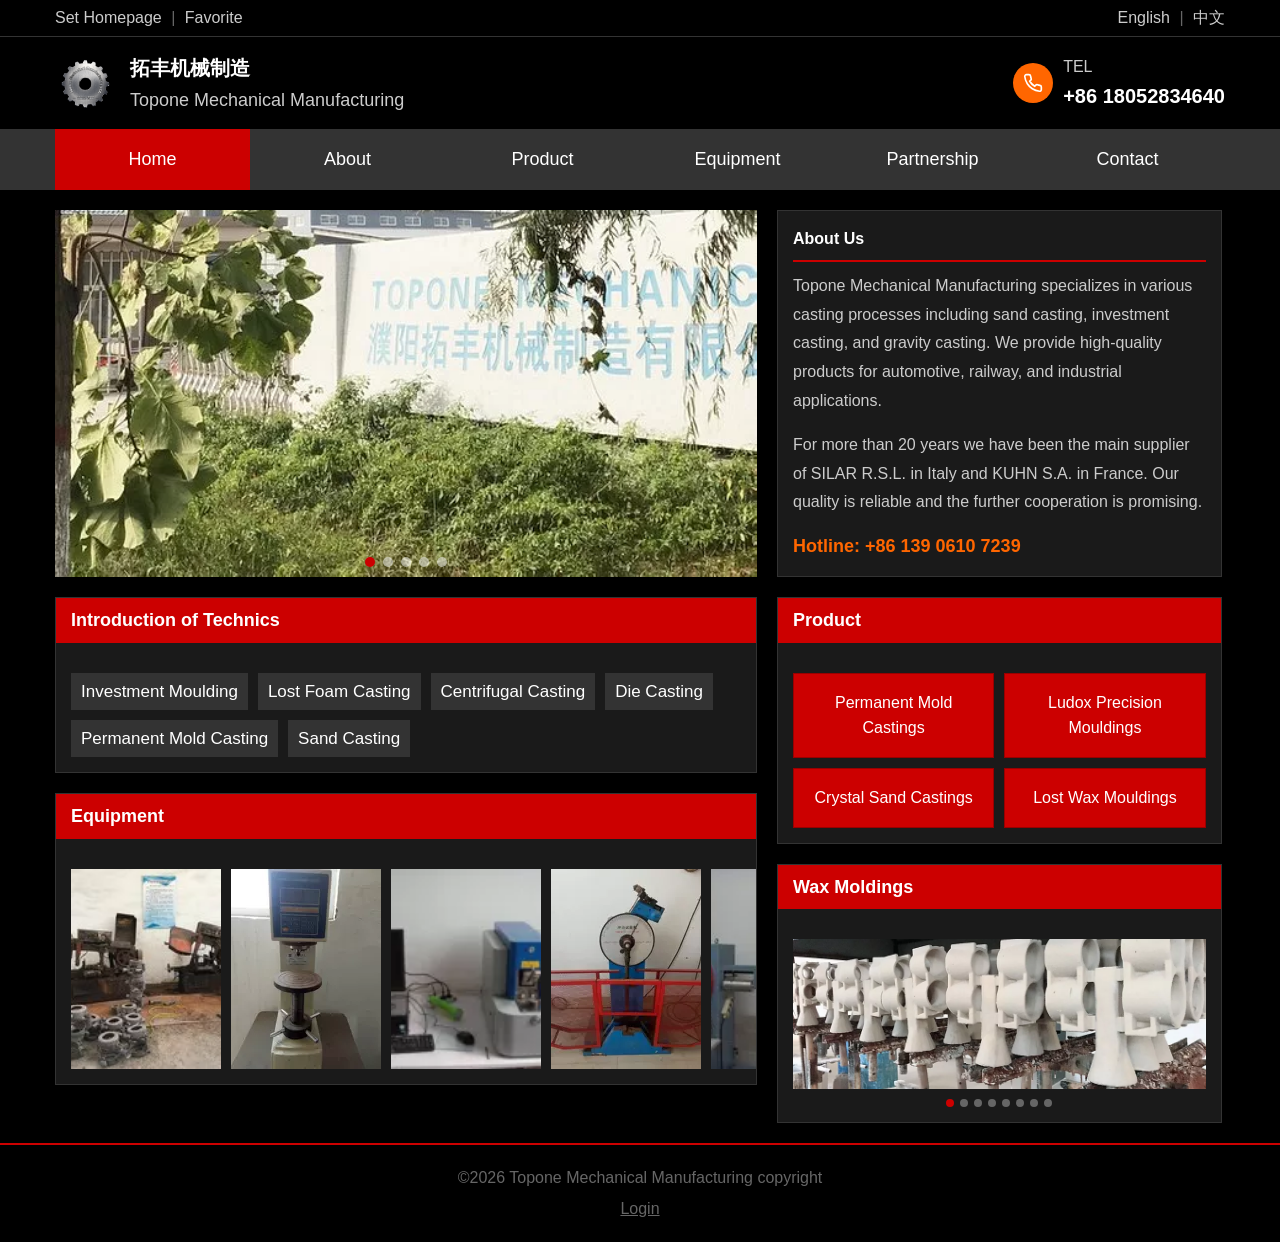
==== index.html @ 9b6719ee "Add files via upload" ====
<!DOCTYPE html>
<html lang="en">
<head>
    <meta charset="UTF-8">
    <meta name="viewport" content="width=device-width, initial-scale=1.0">
    <title data-i18n="company_name_en">Topone Mechanical Manufacturing</title>
    <link rel="stylesheet" href="css/style.css">
    <link rel="stylesheet" href="css/i18n.css">
</head>
<body>
    <!-- Top Bar -->
    <div class="top-bar">
        <div class="container">
            <div class="top-links">
                <a href="#" data-i18n="set_homepage">Set Homepage</a>
                <span>|</span>
                <a href="#" data-i18n="favorite">Favorite</a>
            </div>
            <div class="lang-switch">
                <a href="#" data-lang-switch="en" data-i18n="lang_en">English</a>
                <span>|</span>
                <a href="#" data-lang-switch="cn" data-i18n="lang_cn">中文</a>
            </div>
        </div>
    </div>

    <!-- Header -->
    <header class="header">
        <div class="container">
            <div class="logo">
                <img src="img/logo.png" alt="Topone Logo">
                <div class="logo-text">
                    <h1 data-i18n="company_name_cn">拓丰机械制造</h1>
                    <p data-i18n="company_name_en">Topone Mechanical Manufacturing</p>
                </div>
            </div>
            <div class="contact-info">
                <div class="phone-icon">
                    <svg viewBox="0 0 24 24" fill="none" stroke="currentColor" stroke-width="2">
                        <path d="M22 16.92v3a2 2 0 0 1-2.18 2 19.79 19.79 0 0 1-8.63-3.07 19.5 19.5 0 0 1-6-6 19.79 19.79 0 0 1-3.07-8.67A2 2 0 0 1 4.11 2h3a2 2 0 0 1 2 1.72 12.84 12.84 0 0 0 .7 2.81 2 2 0 0 1-.45 2.11L8.09 9.91a16 16 0 0 0 6 6l1.27-1.27a2 2 0 0 1 2.11-.45 12.84 12.84 0 0 0 2.81.7A2 2 0 0 1 22 16.92z"></path>
                    </svg>
                </div>
                <div class="phone-info">
                    <span class="tel-label" data-i18n="tel">TEL</span>
                    <span class="tel-number">+86 18052834640</span>
                </div>
            </div>
        </div>
    </header>

    <!-- Navigation -->
    <nav class="main-nav">
        <div class="container">
            <ul class="nav-list">
                <li class="active"><a href="index.html" data-i18n="nav_home">Home</a></li>
                <li><a href="about.html" data-i18n="nav_about">About</a></li>
                <li><a href="product.html" data-i18n="nav_product">Product</a></li>
                <li><a href="equipment.html" data-i18n="nav_equipment">Equipment</a></li>
                <li><a href="partnership.html" data-i18n="nav_partnership">Partnership</a></li>
                <li><a href="contact.html" data-i18n="nav_contact">Contact</a></li>
            </ul>
        </div>
    </nav>

    <!-- Main Content -->
    <main class="main-content">
        <div class="container">
            <!-- Banner Section -->
            <section class="banner-section">
                <div class="banner-slider" id="banner-slider">
                    <div class="slider-container">
                        <img src="img/home/b1.jpg" alt="Factory" class="slider-image active">
                        <img src="img/home/b2.jpg" alt="Factory 2" class="slider-image">
                        <img src="img/home/b3.jpg" alt="Factory 3" class="slider-image">
                        <img src="img/home/b4.jpg" alt="Factory 4" class="slider-image">
                        <img src="img/home/b5.jpg" alt="Factory 5" class="slider-image">
                    </div>
                    <div class="slider-dots">
                        <span class="dot active" data-index="0"></span>
                        <span class="dot" data-index="1"></span>
                        <span class="dot" data-index="2"></span>
                        <span class="dot" data-index="3"></span>
                        <span class="dot" data-index="4"></span>
                    </div>
                </div>
                <div class="about-box">
                    <h3 data-i18n="home_about_title">About us</h3>
                    <p data-i18n="home_about_desc">As a leader in the manufacturing industry, Topone Mechanical has a wealth of knowledge and expertise in the metal casting industry. We utilize this experience to provide the best quality and innovative products to the global market.</p>
                    <p data-i18n="home_partner_desc">For more than 20 years we have been the main supplier of SILAR R.S.L. in Italy and KUHN S.A. in France. Our quality is reliable and the further cooperation is promising.</p>
                    <div class="hotline">
                        <span data-i18n="home_hotline">Hotline: +86 139 0610 7239</span>
                    </div>
                </div>
            </section>

            <!-- Two Column Section -->
            <div class="two-column">
                <!-- Left Column -->
                <div class="left-column">
                    <!-- Technics Section -->
                    <section class="technics-section">
                        <h3 class="section-title" data-i18n="home_technics_title">Introduction of Technics</h3>
                        <div class="technics-links">
                            <a href="technics.html?id=investment" data-i18n="technic_investment_title">Investment Moulding</a>
                            <a href="technics.html?id=lost-foam" data-i18n="technic_lostfoam_title">Lost Foam Casting</a>
                            <a href="technics.html?id=centrifugal" data-i18n="technic_centrifugal_title">Centrifugal Casting</a>
                            <a href="technics.html?id=die" data-i18n="technic_die_title">Die Casting</a>
                            <a href="technics.html?id=permanent" data-i18n="technic_permanent_title">Permanent Mold Casting</a>
                            <a href="technics.html?id=sand" data-i18n="technic_sand_title">Sand Casting</a>
                        </div>
                    </section>

                    <!-- Equipment Section -->
                    <section class="equipments-section">
                        <h3 class="section-title" data-i18n="equipment_title">Our Equipments</h3>
                        <div class="equipment-scroll-container">
                            <div class="equipment-scroll">
                                <div class="equipment-item">
                                    <img src="img/home/c1.jpg" alt="Cutting Machine">
                                </div>
                                <div class="equipment-item">
                                    <img src="img/home/c2.png" alt="Tempering Furnace">
                                </div>
                                <div class="equipment-item">
                                    <img src="img/home/c3.png" alt="Shot Blasting Machine">
                                </div>
                                <div class="equipment-item">
                                    <img src="img/home/c4.png" alt="Normalizing Furnace">
                                </div>
                                <!-- Duplicate for seamless loop -->
                                <div class="equipment-item">
                                    <img src="img/home/c5.jpg" alt="Cutting Machine">
                                </div>
                                <div class="equipment-item">
                                    <img src="img/home/c6.jpg" alt="Tempering Furnace">
                                </div>
                                <div class="equipment-item">
                                    <img src="img/home/c7.jpg" alt="Shot Blasting Machine">
                                </div>
                                <div class="equipment-item">
                                    <img src="img/home/c8.jpg" alt="Normalizing Furnace">
                                </div>
                                <div class="equipment-item">
                                    <img src="img/home/c9.jpg" alt="Normalizing Furnace">
                                </div>
                            </div>
                        </div>
                    </section>
                </div>

                <!-- Right Column -->
                <div class="right-column">
                    <!-- Product Section -->
                    <section class="product-section">
                        <h3 class="section-title" data-i18n="nav_product">Product</h3>
                        <div class="product-grid">
                            <a href="product-category.html?category=permanent-mold" class="product-btn" data-i18n="cat_permanent_mold">Permanent Mold Castings</a>
                            <a href="product-category.html?category=ludox" class="product-btn" data-i18n="cat_ludox">Ludox Precision Mouldings</a>
                            <a href="product-category.html?category=crystal-sand" class="product-btn" data-i18n="cat_crystal_sand">Sand Castings</a>
                            <a href="product-category.html?category=lost-wax" class="product-btn" data-i18n="cat_lost_wax">Lost Wax Mouldings</a>
                        </div>
                    </section>

                    <!-- Wax Moldings Section -->
                    <section class="wax-section">
                        <h3 class="section-title" data-i18n="home_wax_title">Wax Moldings</h3>
                        <div class="wax-slider" id="wax-slider">
                            <div class="wax-slider-container">
                                <img src="img/home/d1.jpg" alt="Wax Molding 1" class="wax-image active">
                                <img src="img/home/d2.jpg" alt="Wax Molding 2" class="wax-image">
                                <img src="img/home/d3.jpg" alt="Wax Molding 3" class="wax-image">
                                <img src="img/home/d4.jpg" alt="Wax Molding 4" class="wax-image">
                                <img src="img/home/d5.jpg" alt="Wax Molding 5" class="wax-image">
                                <img src="img/home/d6.jpg" alt="Wax Molding 6" class="wax-image">
                                <img src="img/home/d7.jpg" alt="Wax Molding 7" class="wax-image">
                                <img src="img/home/d8.jpg" alt="Wax Molding 8" class="wax-image">
                            </div>
                            <div class="wax-slider-dots">
                                <span class="wax-dot active" data-index="0"></span>
                                <span class="wax-dot" data-index="1"></span>
                                <span class="wax-dot" data-index="2"></span>
                                <span class="wax-dot" data-index="3"></span>
                                <span class="wax-dot" data-index="4"></span>
                                <span class="wax-dot" data-index="5"></span>
                                <span class="wax-dot" data-index="6"></span>
                                <span class="wax-dot" data-index="7"></span>
                            </div>
                        </div>
                    </section>
                </div>
            </div>
        </div>
    </main>

    <!-- Footer -->
    <footer class="footer">
        <div class="container">
            <p data-i18n="copyright">&copy;2026 Topone Mechanical Manufacturing copyright</p>
            <a href="#" class="login-link" data-i18n="login">Login</a>
        </div>
    </footer>

    <!-- i18n Script -->
    <script src="js/i18n.js"></script>
    
    <!-- Banner Slider Script -->
    <script>
        // Banner Slider functionality
        (function() {
            const sliderImages = document.querySelectorAll('.slider-image');
            const dots = document.querySelectorAll('.slider-dots .dot');
            let currentIndex = 0;
            const totalImages = sliderImages.length;
            const intervalTime = 2000; // 10 seconds

            // Function to show specific slide
            function showSlide(index) {
                // Remove active class from all images and dots
                sliderImages.forEach(img => img.classList.remove('active'));
                dots.forEach(dot => dot.classList.remove('active'));

                // Add active class to current image and dot
                sliderImages[index].classList.add('active');
                dots[index].classList.add('active');

                currentIndex = index;
            }

            // Function to show next slide
            function nextSlide() {
                const nextIndex = (currentIndex + 1) % totalImages;
                showSlide(nextIndex);
            }

            // Auto-play slider
            let sliderInterval = setInterval(nextSlide, intervalTime);

            // Add click event to dots
            dots.forEach((dot, index) => {
                dot.addEventListener('click', () => {
                    // Clear existing interval
                    clearInterval(sliderInterval);
                    // Show clicked slide
                    showSlide(index);
                    // Restart auto-play
                    sliderInterval = setInterval(nextSlide, intervalTime);
                });
            });

            // Pause slider when mouse hovers over it
            const slider = document.getElementById('banner-slider');
            slider.addEventListener('mouseenter', () => {
                clearInterval(sliderInterval);
            });

            // Resume slider when mouse leaves
            slider.addEventListener('mouseleave', () => {
                sliderInterval = setInterval(nextSlide, intervalTime);
            });
        })();
    </script>
    
    <!-- Wax Slider Script -->
    <script>
        // Wax Slider functionality
        (function() {
            const waxImages = document.querySelectorAll('.wax-image');
            const waxDots = document.querySelectorAll('.wax-dot');
            let currentWaxIndex = 0;
            const totalWaxImages = waxImages.length;
            const waxIntervalTime = 10000; // 10 seconds

            // Function to show specific wax slide
            function showWaxSlide(index) {
                // Remove active class from all images and dots
                waxImages.forEach(img => img.classList.remove('active'));
                waxDots.forEach(dot => dot.classList.remove('active'));

                // Add active class to current image and dot
                waxImages[index].classList.add('active');
                waxDots[index].classList.add('active');

                currentWaxIndex = index;
            }

            // Function to show next wax slide
            function nextWaxSlide() {
                const nextIndex = (currentWaxIndex + 1) % totalWaxImages;
                showWaxSlide(nextIndex);
            }

            // Auto-play wax slider
            let waxSliderInterval = setInterval(nextWaxSlide, waxIntervalTime);

            // Add click event to wax dots
            waxDots.forEach((dot, index) => {
                dot.addEventListener('click', () => {
                    // Clear existing interval
                    clearInterval(waxSliderInterval);
                    // Show clicked slide
                    showWaxSlide(index);
                    // Restart auto-play
                    waxSliderInterval = setInterval(nextWaxSlide, waxIntervalTime);
                });
            });

            // Pause wax slider when mouse hovers over it
            const waxSlider = document.getElementById('wax-slider');
            waxSlider.addEventListener('mouseenter', () => {
                clearInterval(waxSliderInterval);
            });

            // Resume wax slider when mouse leaves
            waxSlider.addEventListener('mouseleave', () => {
                waxSliderInterval = setInterval(nextWaxSlide, waxIntervalTime);
            });
        })();
    </script>
</body>
</html>
---- css/style.css ----
/* Reset and Base Styles */
* {
    margin: 0;
    padding: 0;
    box-sizing: border-box;
}

body {
    font-family: Arial, Helvetica, sans-serif;
    background-color: #000;
    color: #fff;
    line-height: 1.6;
}

a {
    text-decoration: none;
    color: inherit;
}

.container {
    max-width: 1200px;
    margin: 0 auto;
    padding: 0 15px;
}

/* Top Bar */
.top-bar {
    background-color: #000;
    border-bottom: 1px solid #333;
    padding: 5px 0;
    font-size: 16px;
}

.top-bar .container {
    display: flex;
    justify-content: space-between;
    align-items: center;
}

.top-links a,
.lang-switch a {
    color: #ccc;
    transition: color 0.3s;
}

.top-links a:hover,
.lang-switch a:hover {
    color: #fff;
}

.top-links span,
.lang-switch span {
    color: #666;
    margin: 0 5px;
}

/* Header */
.header {
    background-color: #000;
    padding: 15px 0;
}

.header .container {
    display: flex;
    justify-content: space-between;
    align-items: center;
}

.logo {
    display: flex;
    align-items: center;
    gap: 15px;
}

.logo img {
    width: 60px;
    height: 60px;
    object-fit: contain;
}

.logo-text h1 {
    font-size: 20px;
    color: #fff;
    font-weight: bold;
    margin-bottom: 2px;
}

.logo-text p {
    font-size: 18px;
    color: #ccc;
}

.contact-info {
    display: flex;
    align-items: center;
    gap: 10px;
}

.phone-icon {
    width: 40px;
    height: 40px;
    background-color: #ff6600;
    border-radius: 50%;
    display: flex;
    align-items: center;
    justify-content: center;
}

.phone-icon svg {
    width: 20px;
    height: 20px;
    color: #fff;
}

.phone-info {
    display: flex;
    flex-direction: column;
}

.tel-label {
    font-size: 16px;
    color: #ccc;
}

.tel-number {
    font-size: 20px;
    color: #fff;
    font-weight: bold;
}

/* Navigation */
.main-nav {
    background-color: #333;
}

.nav-list {
    display: flex;
    list-style: none;
}

.nav-list li {
    flex: 1;
    text-align: center;
}

.nav-list li a {
    display: block;
    padding: 16px 20px;
    color: #fff;
    font-size: 18px;
    transition: background-color 0.3s;
}

.nav-list li a:hover,
.nav-list li.active a {
    background-color: #cc0000;
}

/* Main Content */
.main-content {
    background-color: #000;
    padding: 20px 0;
}

/* Banner Section */
.banner-section {
    display: flex;
    gap: 20px;
    margin-bottom: 20px;
}

.banner-slider {
    flex: 1;
    max-width: 60%;
    position: relative;
    overflow: hidden;
}

.slider-container {
    position: relative;
    width: 100%;
    height: 100%;
}

.slider-image {
    position: absolute;
    top: 0;
    left: 0;
    width: 100%;
    height: 100%;
    object-fit: cover;
    object-position: bottom;
    opacity: 0;
    transition: opacity 1s ease-in-out;
}

.slider-image.active {
    opacity: 1;
}

.slider-dots {
    position: absolute;
    bottom: 10px;
    left: 50%;
    transform: translateX(-50%);
    display: flex;
    gap: 8px;
    z-index: 10;
}

.slider-dots .dot {
    width: 10px;
    height: 10px;
    border-radius: 50%;
    background-color: rgba(255, 255, 255, 0.5);
    cursor: pointer;
    transition: background-color 0.3s ease;
}

.slider-dots .dot.active {
    background-color: #cc0000;
}

.slider-dots .dot:hover {
    background-color: rgba(255, 255, 255, 0.8);
}

.about-box {
    flex: 0 0 38%;
    background-color: #1a1a1a;
    padding: 15px;
    border: 1px solid #333;
}

.about-box h3 {
    color: #fff;
    font-size: 16px;
    margin-bottom: 10px;
    padding-bottom: 8px;
    border-bottom: 2px solid #cc0000;
}

.about-box p {
    color: #ccc;
    font-size: 16px;
    line-height: 1.8;
    margin-bottom: 15px;
    white-space: pre-line;
}

.hotline {
    margin-top: 15px;
}

.hotline span {
    color: #ff6600;
    font-size: 18px;
    font-weight: bold;
}

/* Two Column Layout */
.two-column {
    display: flex;
    gap: 20px;
}

.left-column {
    flex: 1;
    max-width: 60%;
}

.right-column {
    flex: 0 0 38%;
}

/* Section Title */
.section-title {
    background-color: #cc0000;
    color: #fff;
    padding: 8px 15px;
    font-size: 18px;
    font-weight: bold;
    margin-bottom: 15px;
}

/* Technics Section */
.technics-section {
    background-color: #1a1a1a;
    border: 1px solid #333;
    margin-bottom: 20px;
}

.technics-links {
    padding: 15px;
    display: flex;
    flex-wrap: wrap;
    gap: 10px;
}

.technics-links a {
    color: #fff;
    font-size: 17px;
    padding: 5px 10px;
    background-color: #333;
    transition: background-color 0.3s;
}

.technics-links a:hover {
    background-color: #cc0000;
}

/* Equipment Section */
.equipments-section {
    background-color: #1a1a1a;
    border: 1px solid #333;
}

.equipment-grid {
    display: grid;
    grid-template-columns: repeat(4, 1fr);
    gap: 10px;
    padding: 15px;
}

.equipment-scroll-container {
    overflow: hidden;
    padding: 15px;
    background-color: #1a1a1a;
}

.equipment-scroll {
    display: flex;
    gap: 10px;
    animation: scrollLeft 20s linear infinite;
    width: fit-content;
}

.equipment-scroll:hover {
    animation-play-state: paused;
}

@keyframes scrollLeft {
    0% {
        transform: translateX(0);
    }
    100% {
        transform: translateX(-50%);
    }
}

.equipment-item {
    background-color: #333;
    overflow: hidden;
    flex-shrink: 0;
    width: calc((100% - 30px) / 4);
     width: 150px;
}

.equipment-item img {
    width: 100%;
    height: 200px;
    object-fit: cover;
    display: block;
}

/* Product Section */
.product-section {
    background-color: #1a1a1a;
    border: 1px solid #333;
    margin-bottom: 20px;
}

.product-grid {
    display: grid;
    grid-template-columns: repeat(2, 1fr);
    gap: 10px;
    padding: 15px;
}

.product-btn {
    background-color: #cc0000;
    color: #fff;
    padding: 16px 10px;
    text-align: center;
    font-size: 16px;
    transition: background-color 0.3s;
    border: 1px solid #990000;
}

.product-btn:hover {
    background-color: #990000;
}

/* Wax Section */
.wax-section {
    background-color: #1a1a1a;
    border: 1px solid #333;
}

.wax-slider {
    position: relative;
    overflow: hidden;
    padding: 15px;
}

.wax-slider-container {
    position: relative;
    width: 100%;
    height: 150px;
}

.wax-image {
    position: absolute;
    top: 0;
    left: 0;
    width: 100%;
    height: 150px;
    object-fit: cover;
    opacity: 0;
    transition: opacity 1s ease-in-out;
}

.wax-image.active {
    opacity: 1;
}

.wax-slider-dots {
    display: flex;
    justify-content: center;
    gap: 6px;
    margin-top: 10px;
}

.wax-dot {
    width: 8px;
    height: 8px;
    border-radius: 50%;
    background-color: #666;
    cursor: pointer;
    transition: background-color 0.3s ease;
}

.wax-dot.active {
    background-color: #cc0000;
}

.wax-dot:hover {
    background-color: #999;
}

.wax-gallery {
    padding: 15px;
}

.wax-gallery img {
    width: 100%;
    height: 150px;
    object-fit: cover;
    display: block;
}

/* Footer */
.footer {
    background-color: #000;
    border-top: 2px solid #cc0000;
    padding: 20px 0;
    text-align: center;
}

.footer p {
    color: #666;
    font-size: 16px;
    margin-bottom: 5px;
}

.login-link {
    color: #666;
    font-size: 16px;
    text-decoration: underline;
}

.login-link:hover {
    color: #999;
}
---- css/i18n.css ----
/* i18n Language Switcher Styles */

/* Language switcher active state */
.lang-switch a {
    position: relative;
    transition: all 0.3s ease;
}

.lang-switch a.active {
    color: #c41e3a;
    font-weight: bold;
}

.lang-switch a.active::after {
    content: '';
    position: absolute;
    bottom: -2px;
    left: 0;
    right: 0;
    height: 2px;
    background-color: #c41e3a;
}

.lang-switch a:hover {
    color: #c41e3a;
}

/* Smooth transition for text changes */
[data-i18n] {
    transition: opacity 0.2s ease;
}

/* RTL support preparation (if needed in future) */
[dir="rtl"] [data-i18n] {
    text-align: right;
}

/* Language-specific font adjustments */
html[lang="zh-CN"] body {
    font-family: "Microsoft YaHei", "PingFang SC", "Hiragino Sans GB", sans-serif;
}

html[lang="en"] body {
    font-family: Arial, Helvetica, sans-serif;
}

/* Ensure proper line height for Chinese text */
html[lang="zh-CN"] [data-i18n] {
    line-height: 1.6;
}
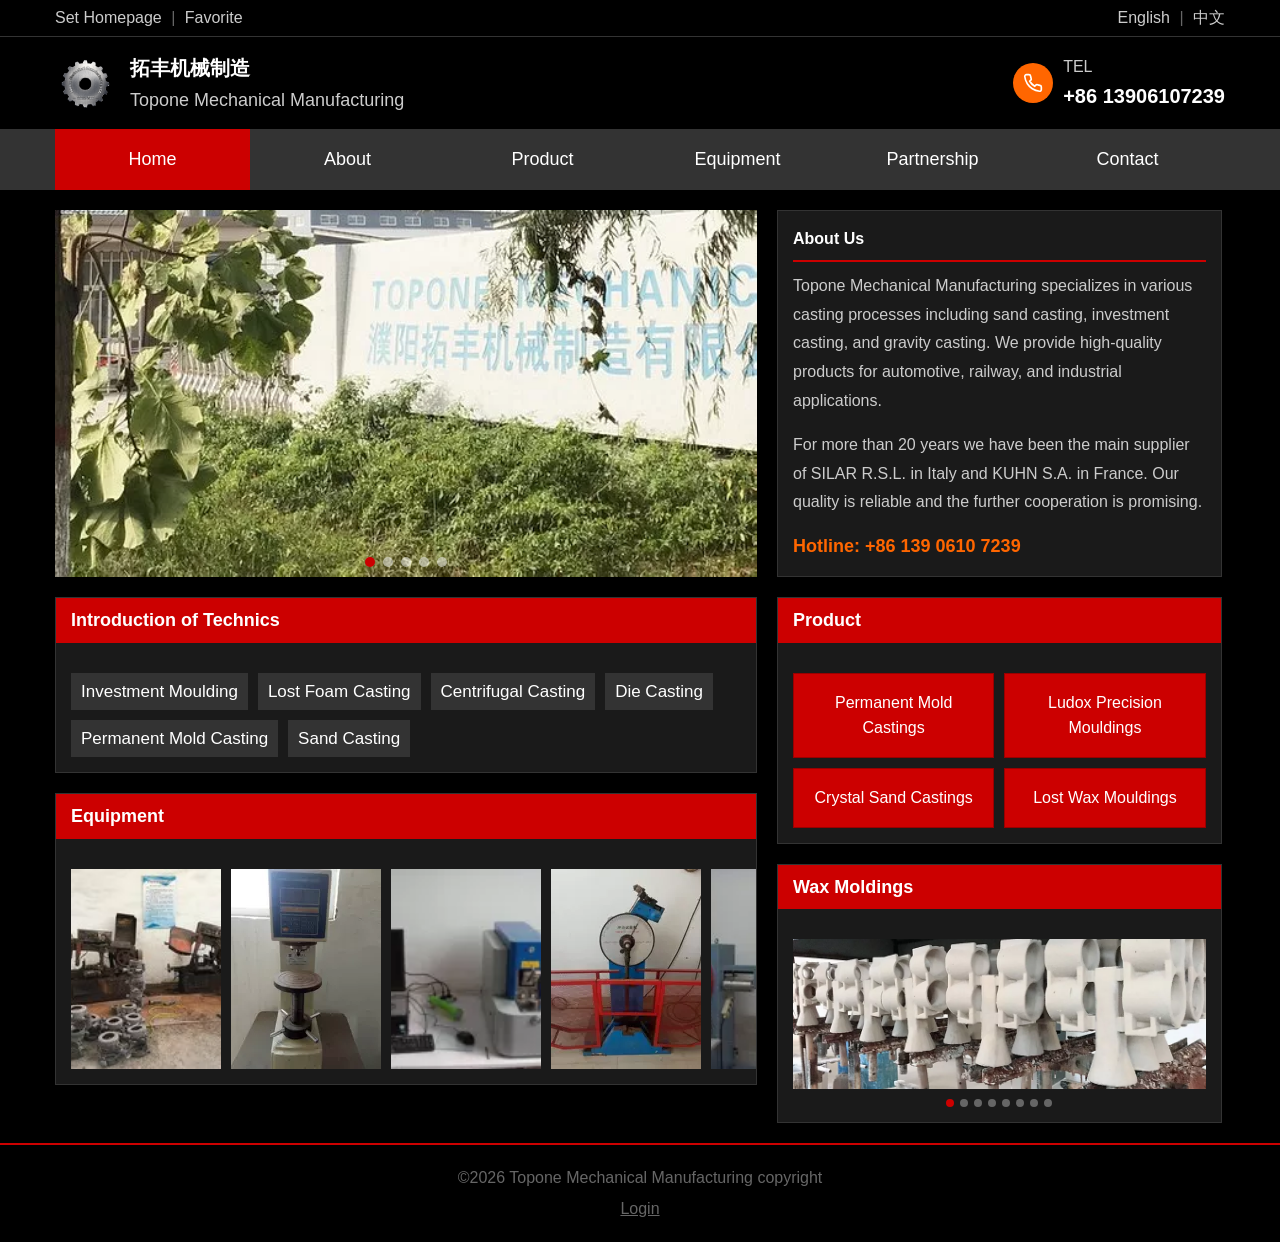
==== commit b6a01fa8: "Update index.html" ====
--- a/index.html
+++ b/index.html
@@ -42,7 +42,7 @@
                 </div>
                 <div class="phone-info">
                     <span class="tel-label" data-i18n="tel">TEL</span>
-                    <span class="tel-number">+86 18052834640</span>
+                    <span class="tel-number">+86 13906107239</span>
                 </div>
             </div>
         </div>
@@ -318,3 +318,5 @@
     </script>
 </body>
 </html>
+<meta name="description" content="Metal casting manufacturer with 20+ years experience">
+<meta name="keywords" content="casting, machining, metal parts">
